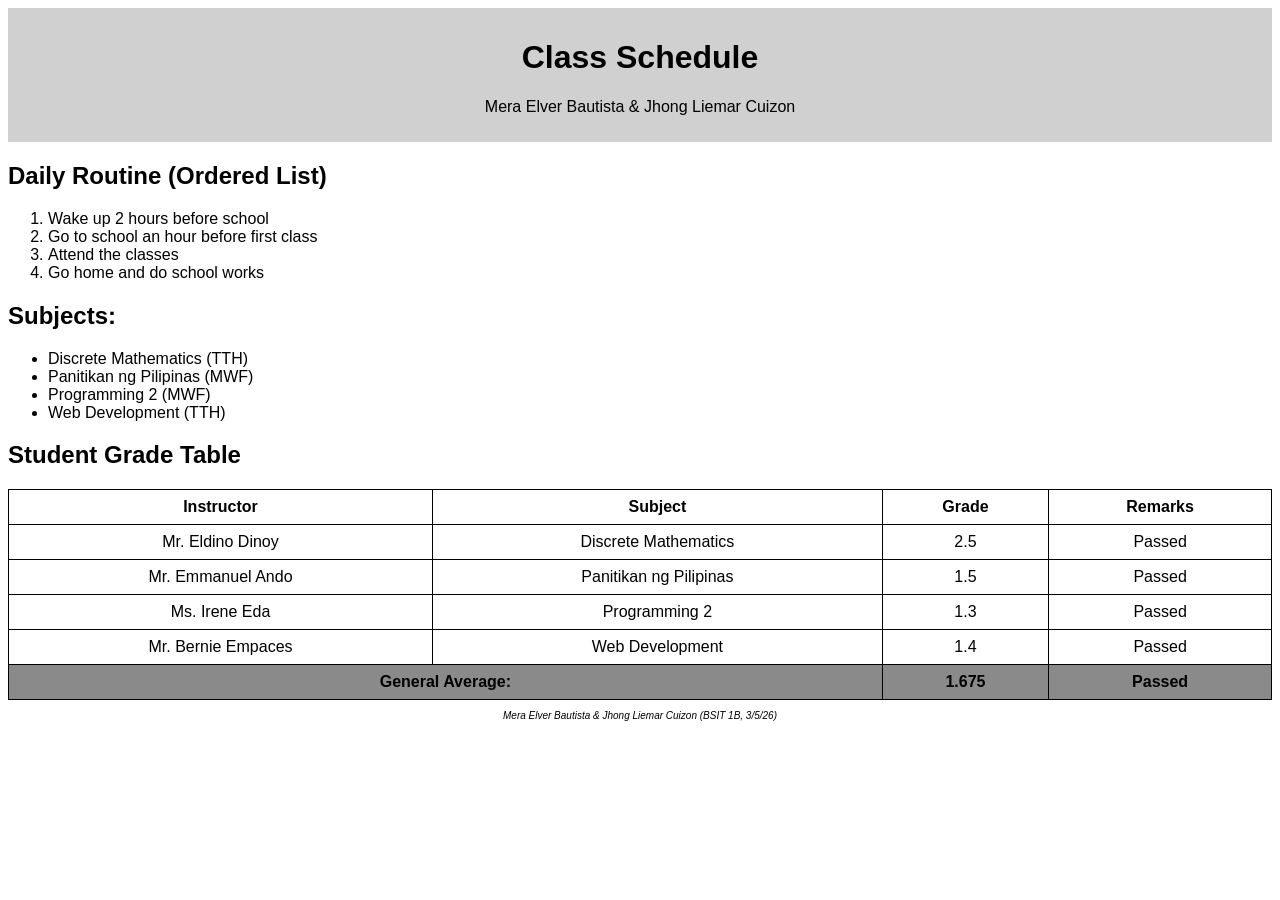
==== index.html @ 758c5e80 "Update and rename main.html to index.html" ====
<!DOCTYPE html>
<html lang="en">
<head>
    <meta charset="UTF-8">
    <title>Class Schedule Page</title>
    <link rel="stylesheet" href="styles.css">
    
</head>
<body>

<header>
    <h1> Class Schedule</h1>
    <p>Mera Elver Bautista & Jhong Liemar Cuizon</p>
</header>

<main>
    <h2>Daily Routine (Ordered List)</h2>
    <ol>
       
        <li>Wake up 2 hours before school</li>
        <li> Go to school an hour before first class</li>
        <li> Attend the classes</li>
        <li> Go home and do school works</li>
    </ol>

    <h2> Subjects:</h2>
    <ul>
        
        <li>Discrete Mathematics (TTH)</li>
        <li>Panitikan ng Pilipinas (MWF)</li>
        <li>Programming 2 (MWF)</li>
        <li>Web Development (TTH)</li>
        
        
    </ul>


    <h2>Student Grade Table</h2>
    <table>
        <thead>
            <tr>
                <th>Instructor</th>
                <th>Subject</th>
                <th>Grade</th>
                <th>Remarks</th>
            </tr>
        </thead>
        <tbody>
            <tr>
                <td> Mr. Eldino Dinoy</td>
                <td>Discrete Mathematics</td>
                <td>2.5</td>
                <td> Passed </td>
            </tr>
            <tr>
               <td> Mr. Emmanuel Ando</td>
                <td>Panitikan ng Pilipinas</td>
                <td> 1.5</td>
                <td> Passed </td>
            </tr>
            <tr>
                <td> Ms. Irene Eda</td>
                <td>Programming 2</td>
                <td> 1.3</td>
                <td> Passed </td>
            </tr>

            <tr>
                <td> Mr. Bernie Empaces</td>
                <td> Web Development</td>
                <td>1.4</td>
                <td> Passed </td>
            </tr>
        </tbody>
        <tfoot>
            <tr>
                <td colspan="2">General Average: </td>
                <td> 1.675 </td>
                <td> Passed </td>
            </tr>
        </tfoot>
    </table>

</main>

<footer>
    <p> Mera Elver Bautista & Jhong Liemar Cuizon (BSIT 1B, 3/5/26)</p>
</footer>

</body>
</html>
---- styles.css ----
body {
    font-family: "Google Sans", sans-serif;
   
}

header {
    background-color: #d0d0d0;
    padding: 10px;
    text-align: center;
}

table {
    border-collapse: collapse;
    width: 100%;
    margin-top: 20px;
}

table, th, td {
    border: 1px solid black;
}

th, td {
    padding: 8px;
    text-align: center;
}

tfoot {
    font-weight: bold;
    background-color: #8b8a8a;
}
footer {
    font-weight:light;
    font-style: italic;
    font-size: 10px;
    text-align: center;
}
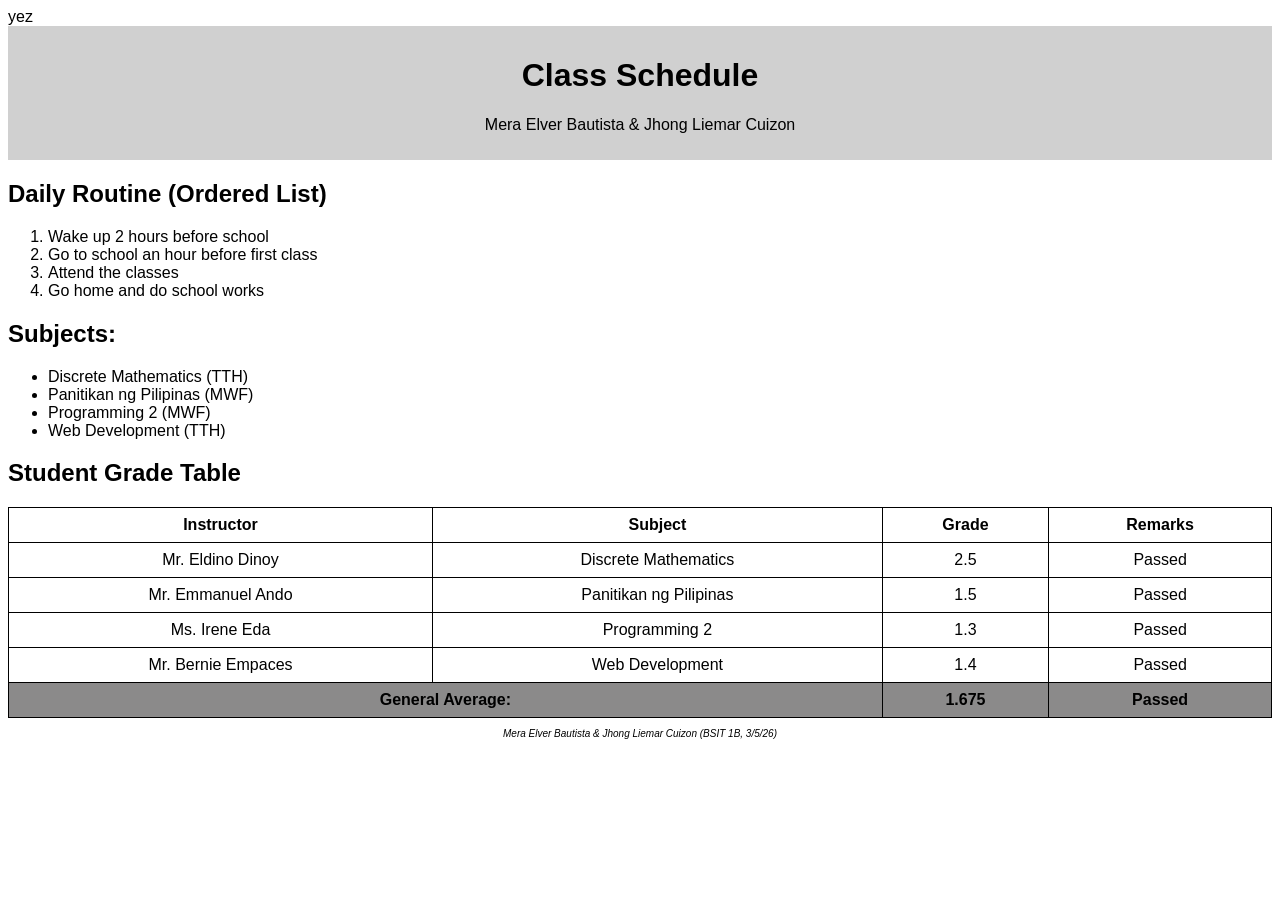
==== commit 5e55da4a: "Update index.html" ====
--- a/index.html
+++ b/index.html
@@ -8,6 +8,7 @@
 </head>
 <body>
 
+    yez
 <header>
     <h1> Class Schedule</h1>
     <p>Mera Elver Bautista & Jhong Liemar Cuizon</p>
@@ -89,3 +90,4 @@
 
 </body>
 </html>
+
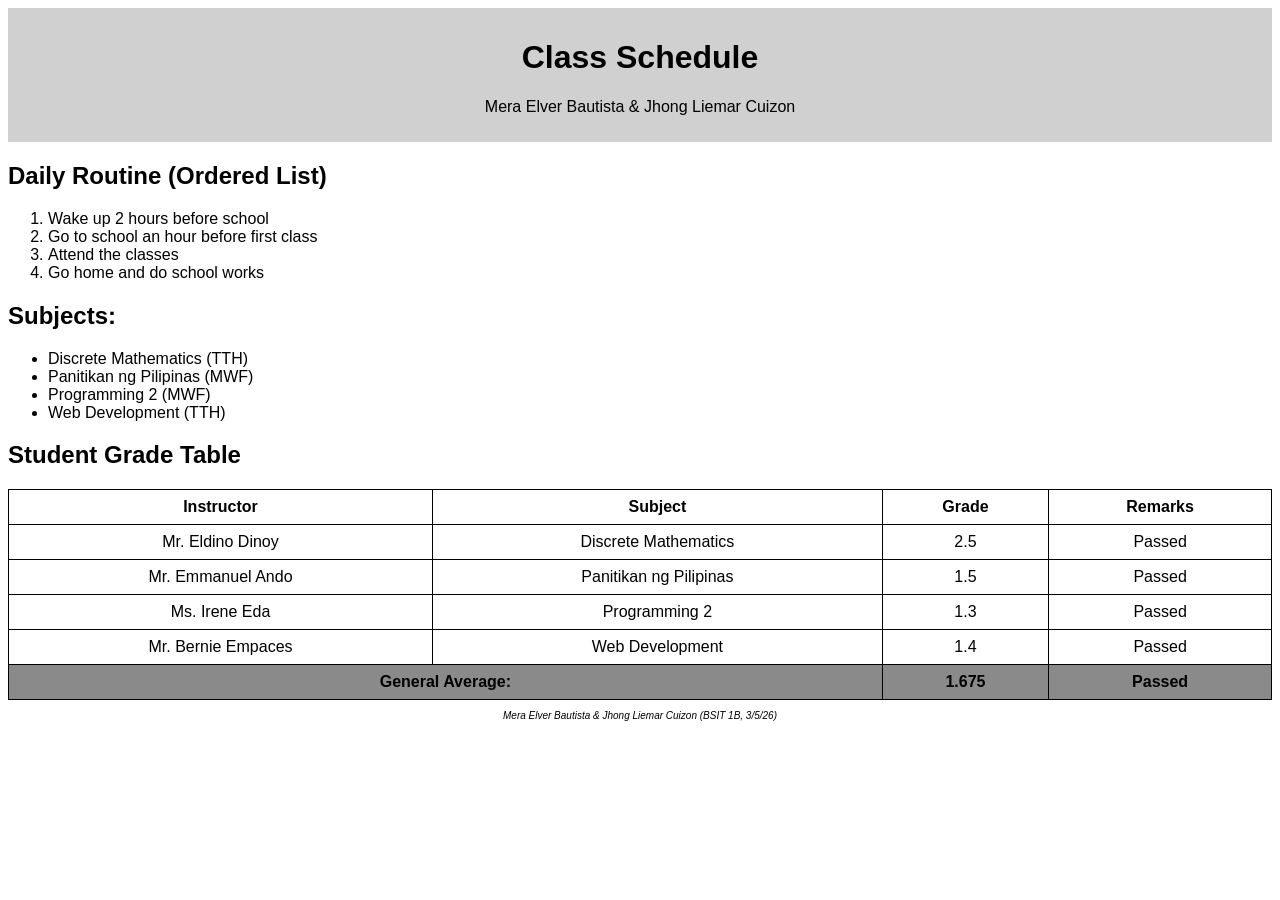
==== commit 5db1b406: "Update index.html" ====
--- a/index.html
+++ b/index.html
@@ -8,7 +8,7 @@
 </head>
 <body>
 
-    yez
+
 <header>
     <h1> Class Schedule</h1>
     <p>Mera Elver Bautista & Jhong Liemar Cuizon</p>
@@ -91,3 +91,4 @@
 </body>
 </html>
 
+
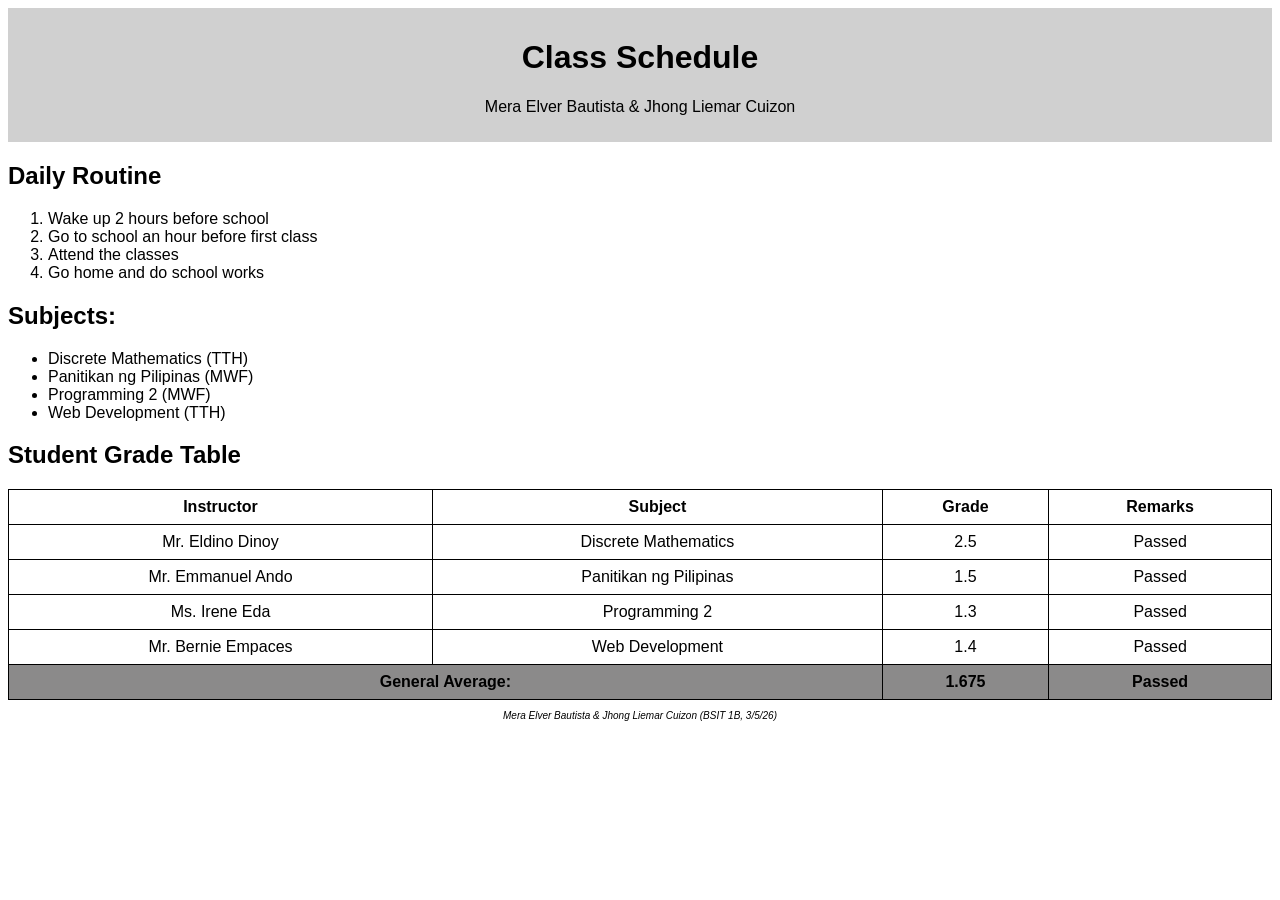
==== commit 8f116424: "Update index.html" ====
--- a/index.html
+++ b/index.html
@@ -15,7 +15,7 @@
 </header>
 
 <main>
-    <h2>Daily Routine (Ordered List)</h2>
+    <h2>Daily Routine</h2>
     <ol>
        
         <li>Wake up 2 hours before school</li>
@@ -92,3 +92,4 @@
 </html>
 
 
+
